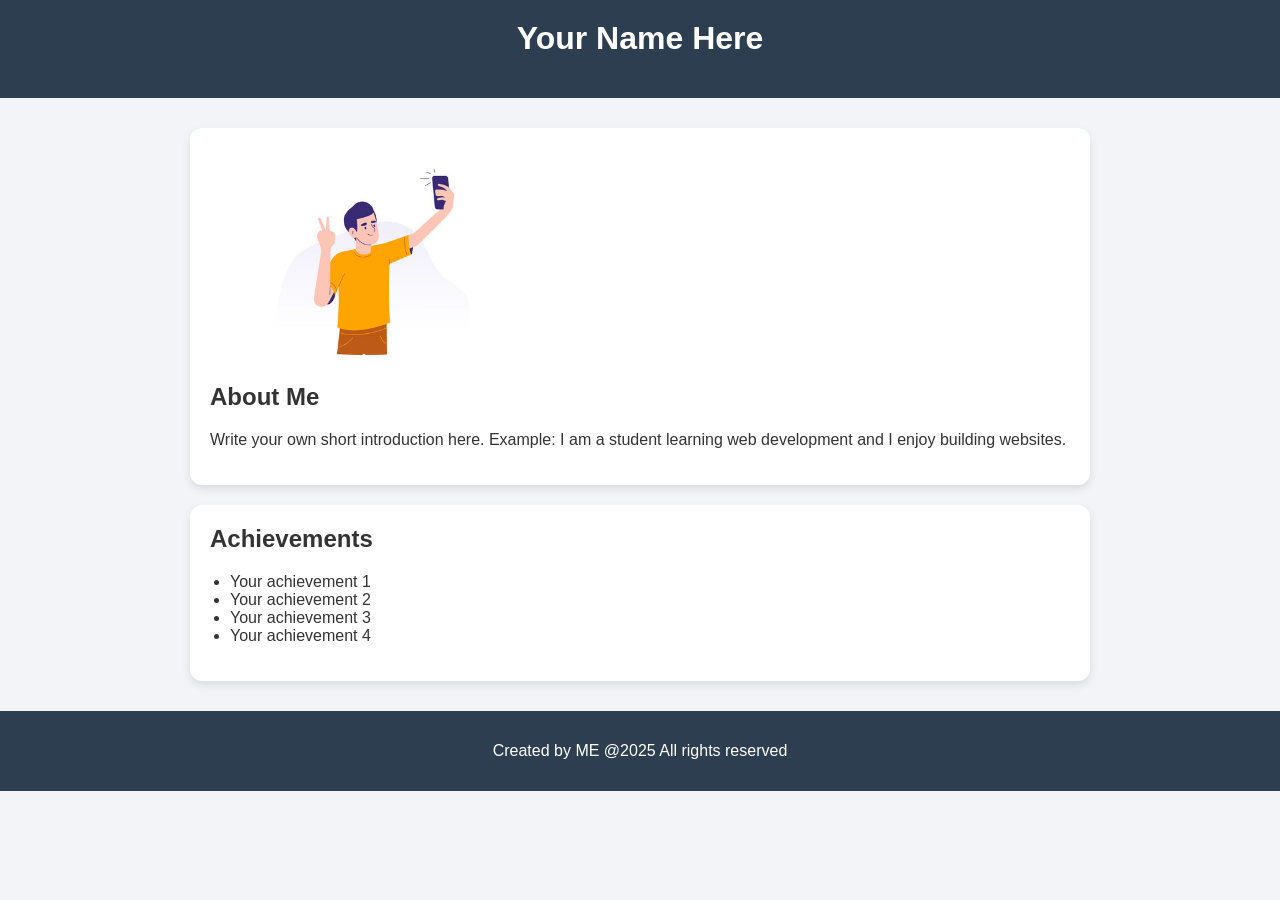
==== profile.html @ 2c31d043 "Initial commit" ====
<!DOCTYPE html>
<html lang="en">
<head>
    <meta charset="UTF-8">
    <meta name="viewport" content="width=device-width, initial-scale=1.0">
    <title>My Profile</title>
    <link rel="stylesheet" href="public/css/style.css">
</head>
<body>

    <header>
        <h1>Your Name Here</h1>
    </header>

    <div class="content">

        <section class="biography">
            <img src="public/images/selfie01.jpg" height="220" alt="My photo">

            <h2>About Me</h2>
            <p>
                Write your own short introduction here. Example: I am a student learning web development and I enjoy building websites.
            </p>
        </section>

        <section class="achievements">
            <h2>Achievements</h2>
            <ul>
                <li>Your achievement 1</li>
                <li>Your achievement 2</li>
                <li>Your achievement 3</li>
                <li>Your achievement 4</li>
            </ul>
        </section>

    </div>

    <footer>
        <p>Created by ME @2025 All rights reserved</p>
    </footer>

</body>
</html>
---- public/css/style.css ----
/* Page background */
body {
    margin: 0;
    font-family: Arial, Helvetica, sans-serif;
    background-color: #f2f4f8;
    color: #333;
}

/* Header */
header {
    background-color: #2c3e50;
    color: white;
    text-align: center;
    padding: 20px;
}

/* Main container */
.content {
    max-width: 900px;
    margin: 30px auto;
    padding: 0 20px;
}

/* Shared section style (card design) */
.biography,
.achievements {
    background-color: white;
    padding: 20px;
    margin-bottom: 20px;
    border-radius: 12px;
    box-shadow: 0 4px 8px rgba(0, 0, 0, 0.1);
}

/* Image styling */
.biography img {
    display: block;
    margin-bottom: 15px;
    border-radius: 10px;
}

/* Headings spacing reset */
h1, h2 {
    margin-top: 0;
}

/* List styling */
ul {
    padding-left: 20px;
}

/* Footer */
footer {
    text-align: center;
    padding: 15px;
    background-color: #2c3e50;
    color: white;
}

/* Small hover effect */
.biography:hover,
.achievements:hover {
    transform: translateY(-3px);
    transition: 0.2s ease;
}
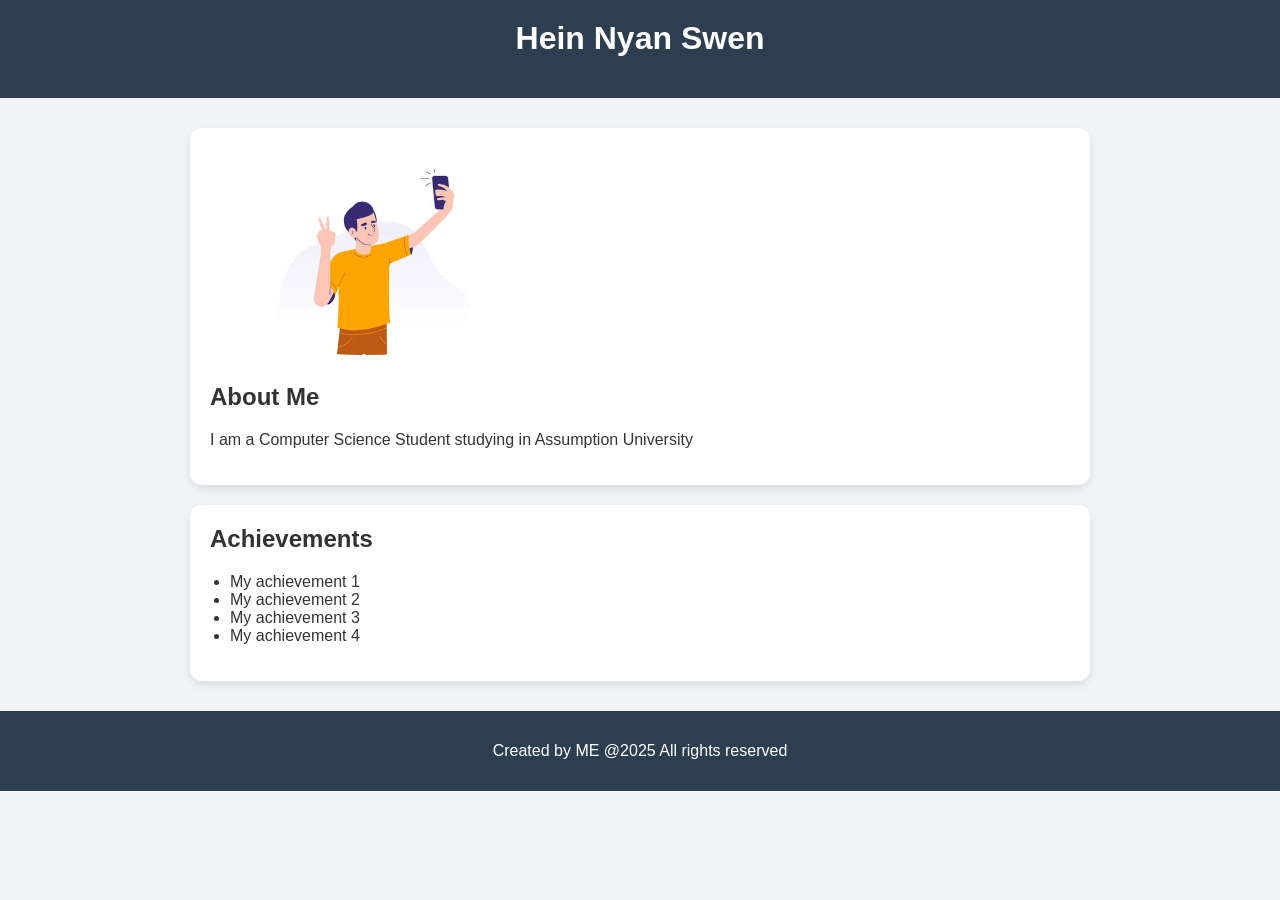
==== commit 33d4b660: "Change about me" ====
--- a/profile.html
+++ b/profile.html
@@ -9,7 +9,7 @@
 <body>
 
     <header>
-        <h1>Your Name Here</h1>
+        <h1>Hein Nyan Swen</h1>
     </header>
 
     <div class="content">
@@ -19,17 +19,17 @@
 
             <h2>About Me</h2>
             <p>
-                Write your own short introduction here. Example: I am a student learning web development and I enjoy building websites.
+                I am a Computer Science Student studying in Assumption University
             </p>
         </section>
 
         <section class="achievements">
             <h2>Achievements</h2>
             <ul>
-                <li>Your achievement 1</li>
-                <li>Your achievement 2</li>
-                <li>Your achievement 3</li>
-                <li>Your achievement 4</li>
+                <li>My achievement 1</li>
+                <li>My achievement 2</li>
+                <li>My achievement 3</li>
+                <li>My achievement 4</li>
             </ul>
         </section>
 
